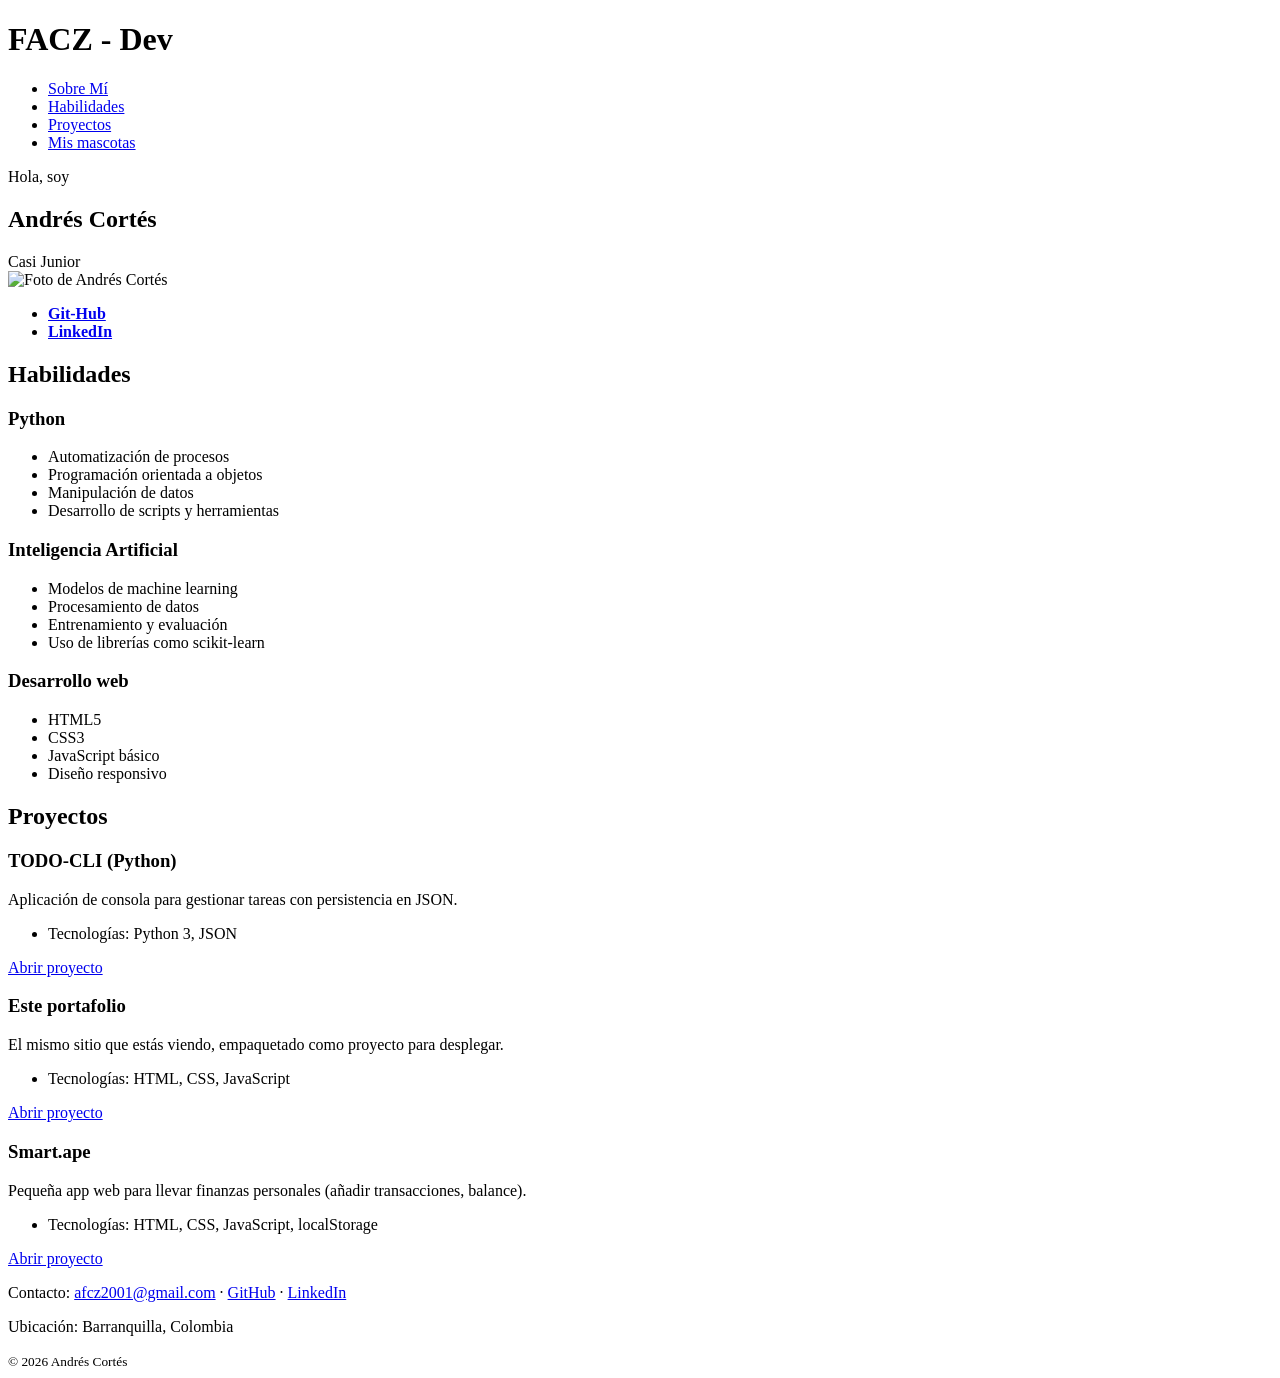
==== index.html @ 89723fd7 "Refactor footer and projects section for improved layout and responsiveness Co-authored-by: Copilot " ====
<!DOCTYPE html>
<html lang="en">

<head>
    <meta charset="UTF-8">
    <meta name="viewport" content="width=device-width, initial-scale=1.0">
    <meta name="author" content="Andrés Felipe Cortés Zambrano">
    <link rel="icon" href="assets/icons/favicon.ico" type="image/x-icon">
    <link rel="stylesheet" href="css/main.css">
    <link rel="stylesheet" href="css/responsive.css">
    <title>Andrés Cortés-Dev</title>
</head>

<body>
    <header>
        <h1>FACZ - Dev</h1>
        <button class="hamburger" aria-label="Abrir menú" aria-expanded="false" aria-controls="main-nav">
            <span></span>
            <span></span>
            <span></span>
        </button>
        <nav class="items_list" id="main-nav">
            <ul class="header_list">
                <li><a href="#sobre-mi">Sobre Mí</a></li>
                <li><a href="#habilidades">Habilidades</a></li>
                <li><a href="#proyectos">Proyectos</a></li>
                <li><a href="#">Mis mascotas</a></li>
            </ul>
        </nav>
    </header>
    <main>
        <section id="sobre-mi" class="presentacion">
            <div class="contenedor-presentacion">
                <div class="texto-presentacion">
                    <p>Hola, soy</p>
                    <h2>Andrés Cortés</h2>
                    <span>Casi Junior</span>

                </div>
                <div class="foto-presentacion">
                    <img src="assets/images/chris_guapo.jpg" width="200" alt="Foto de Andrés Cortés"
                        class="presentacion-img">
                    <div class="social_media">
                        <ul class="social_media_list">
                            <li class="social_media_links"><a
                                    href="https://github.com/Facz21"><strong>Git-Hub</strong></a></li>
                            <li class="social_media_links"><a href="#"><strong>LinkedIn</strong></a></li>
                        </ul>
                    </div>
                </div>

            </div>
        </section>

        <section id="habilidades" class="habilidades">
            <h2>Habilidades</h2>

            <div class="habilidades-grid">
                <article class="habilidad-card">
                    <h3>Python</h3>
                    <ul>
                        <li>Automatización de procesos</li>
                        <li>Programación orientada a objetos</li>
                        <li>Manipulación de datos</li>
                        <li>Desarrollo de scripts y herramientas</li>
                    </ul>
                </article>

                <article class="habilidad-card">
                    <h3>Inteligencia Artificial</h3>
                    <ul>
                        <li>Modelos de machine learning</li>
                        <li>Procesamiento de datos</li>
                        <li>Entrenamiento y evaluación</li>
                        <li>Uso de librerías como scikit-learn</li>
                    </ul>
                </article>

                <article class="habilidad-card">
                    <h3>Desarrollo web</h3>
                    <ul>
                        <li>HTML5</li>
                        <li>CSS3</li>
                        <li>JavaScript básico</li>
                        <li>Diseño responsivo</li>
                    </ul>
                </article>
            </div>
        </section>

        <section id="proyectos" class="projects">

            <h2>Proyectos</h2>
            <article class="projects-section">
                <div class="projects-grid">
                    <article class="project-card">
                        <h3>TODO-CLI (Python)</h3>
                        <p>Aplicación de consola para gestionar tareas con persistencia en JSON.</p>
                        <ul>
                            <li>Tecnologías: Python 3, JSON</li>
                        </ul>
                        <a href="https://github.com/Facz21/TODO-Python-CLI" class="btn" aria-label="Abrir proyecto TODO-CLI">Abrir proyecto</a>
                    </article>

                    <article class="project-card">
                        <h3>Este portafolio</h3>
                        <p>El mismo sitio que estás viendo, empaquetado como proyecto para desplegar.</p>
                        <ul>
                            <li>Tecnologías: HTML, CSS, JavaScript</li>
                        </ul>
                        <a href="https://github.com/Facz21/Facz21.github.io" class="btn" aria-label="Abrir proyecto Portfolio">Abrir proyecto</a>
                    </article>

                    <article class="project-card">
                        <h3>Smart.ape</h3>
                        <p>Pequeña app web para llevar finanzas personales (añadir transacciones, balance).</p>
                        <ul>
                            <li>Tecnologías: HTML, CSS, JavaScript, localStorage</li>
                        </ul>
                        <a href="https://github.com/Facz21/Smart-APE" class="btn" aria-label="Abrir proyecto Smart Ape">Abrir proyecto</a>
                    </article>
                </div>
            </article>

        </section>
    </main>
    <footer>
        <div class="footer-container">
            <p>Contacto: <a href="mailto:afcz2001@gmail.com">afcz2001@gmail.com</a> · <a href="https://github.com/Facz21" target="_blank" rel="noopener">GitHub</a> · <a href="#">LinkedIn</a></p>
            <p>Ubicación: Barranquilla, Colombia</p>
            <small>© 2026 Andrés Cortés</small>
        </div>
    </footer>
    <script src="js/hamburger.js" defer></script>
    <script src="js/alert.js" defer></script>
</body>

</html>
---- css/responsive.css ----
/* =====================
   Hamburger button (hidden on desktop)
   ===================== */

.hamburger {
  display: none;
  flex-direction: column;
  justify-content: center;
  gap: 6px;
  width: 32px;
  height: 32px;
  background: none;
  border: none;
  cursor: pointer;
  margin-right: 1.5rem;
  z-index: 1001;
}

.hamburger span {
  display: block;
  height: 4px;
  width: 100%;
  background-color: #222;
  border-radius: 2px;
  transition: transform 0.3s ease, opacity 0.3s ease;
}

/* Animated X when active */
.hamburger.is-active span:nth-child(1) {
  transform: translateY(10px) rotate(45deg);
}

.hamburger.is-active span:nth-child(2) {
  opacity: 0;
}

.hamburger.is-active span:nth-child(3) {
  transform: translateY(-10px) rotate(-45deg);
}

/* =====================
   Tablet – ≤ 900px
   ===================== */
@media (max-width: 900px) {
  .contenedor-presentacion {
    flex-direction: column;
    align-items: center;
    gap: 1.5rem;
  }

  .texto-presentacion {
    margin-bottom: 0;
  }

  .texto-presentacion h2 {
    font-size: 3rem;
  }

  main section {
    margin: 1.5rem 1rem;
    padding: 1.5rem;
  }

  footer {
    justify-content: center;
    padding: 1rem 0;
  }

  .footer-container {
    flex-direction: row;
    align-items: center;
    justify-content: center;
    gap: 2rem;
    padding: 1rem 48px;
  }

  footer p {
    padding-left: 0;
    padding-right: 0;
  }
}

/* =====================
   Mobile – ≤ 768px
   ===================== */
@media (max-width: 768px) {

  /* Header layout */
  header {
    flex-wrap: wrap;
    position: relative;
    align-items: center;
  }

  /* Show hamburger button */
  .hamburger {
    display: flex;
  }

  /* Hide nav by default on mobile */
  .items_list {
    width: 100%;
    max-height: 0;
    overflow: hidden;
    transition: max-height 0.35s ease;
  }

  /* Show nav when active */
  .items_list.nav-open {
    max-height: 300px;
  }

  /* Stack links vertically */
  .header_list {
    flex-direction: column;
    gap: 0;
    margin-right: 0;
    padding: 0.5rem 1.5rem 1rem;
  }

  .header_list li {
    margin: 0.4rem 0;
    font-size: 1.1rem;
  }

  /* Presentation */
  .contenedor-presentacion {
    flex-direction: column;
    align-items: center;
    gap: 1.2rem;
  }

  .texto-presentacion {
    margin-bottom: 0;
  }

  .texto-presentacion p {
    font-size: 1.4rem;
  }

  .texto-presentacion h2 {
    font-size: 2.2rem;
  }

  .texto-presentacion span {
    font-size: 1.5rem;
  }

  .foto-presentacion {
    align-items: center;
    width: 100%;
  }

  .foto-presentacion .presentacion-img {
    width: 10rem;
    height: 13rem;
  }

  main section {
    margin: 1rem 0.5rem;
    padding: 1rem;
  }

  
 .footer-container {
    flex-direction: column;
    text-align: center;
    gap: 0.5rem;
    padding: 1rem 0.5rem;
  }
}

@media (max-width: 600px) {
  .projects-section {
    grid-template-columns: 1fr;
    gap: 1rem;
  }

  .projects-card {
    padding: 1rem;
    border-radius: 14px;
  }
}

@media (max-width: 480px) {
  main {
    padding: 1rem;
  }

  main section {
    padding: 1rem;
  }
}

/* =====================
   Small mobile – ≤ 480px
   ===================== */
@media (max-width: 480px) {

  h1 {
    margin-left: 1rem;
    font-size: 1.4rem;
  }

  .hamburger {
    margin-right: inherit;
  }


  .texto-presentacion {
    margin-bottom: 0;
  }

  .texto-presentacion p {
    font-size: 1.1rem;

  }

  .texto-presentacion h2 {
    font-size: 1.7rem;
  }

  .texto-presentacion span {
    font-size: 1.2rem;
  }

  .foto-presentacion .presentacion-img {
    width: 8rem;
    height: 10rem;
    display: block;
    margin: 0 auto;
  }

  .social_media_links {
    font-size: 1.1rem;
  }

  .footer-container {
    font-size: 0.9rem;
  }

  main section {
    margin: 0.5rem 0.25rem;
    padding: 0.75rem;
    border-radius: 15px;
  }
}
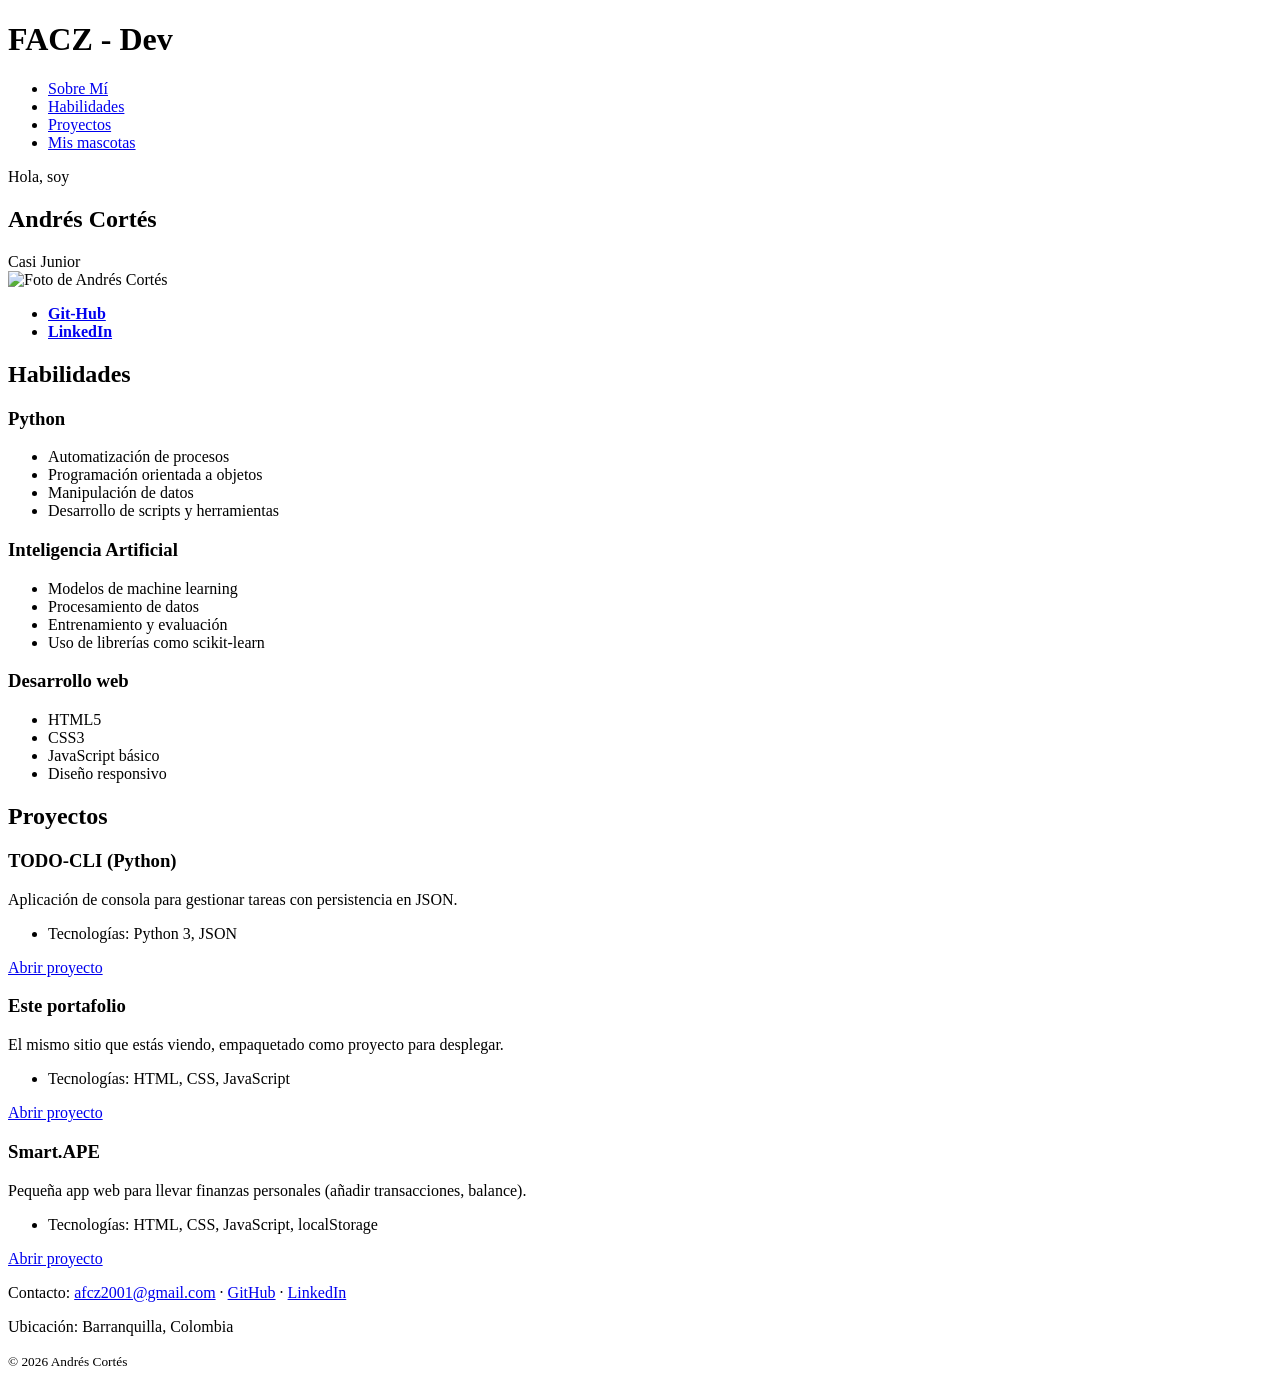
==== commit faf9e4de: "Correct capitalization of project name in index.html" ====
--- a/index.html
+++ b/index.html
@@ -44,7 +44,9 @@
                         <ul class="social_media_list">
                             <li class="social_media_links"><a
                                     href="https://github.com/Facz21"><strong>Git-Hub</strong></a></li>
-                            <li class="social_media_links"><a href="#"><strong>LinkedIn</strong></a></li>
+                            <li class="social_media_links"><a
+                                    href="https://co.linkedin.com/in/andr%C3%A9s-felipe-cort%C3%A9s-zambrano-b01310283"><strong>LinkedIn</strong></a>
+                            </li>
                         </ul>
                     </div>
                 </div>
@@ -99,7 +101,8 @@
                         <ul>
                             <li>Tecnologías: Python 3, JSON</li>
                         </ul>
-                        <a href="https://github.com/Facz21/TODO-Python-CLI" class="btn" aria-label="Abrir proyecto TODO-CLI">Abrir proyecto</a>
+                        <a href="https://github.com/Facz21/TODO-Python-CLI" class="btn"
+                            aria-label="Abrir proyecto TODO-CLI">Abrir proyecto</a>
                     </article>
 
                     <article class="project-card">
@@ -108,16 +111,18 @@
                         <ul>
                             <li>Tecnologías: HTML, CSS, JavaScript</li>
                         </ul>
-                        <a href="https://github.com/Facz21/Facz21.github.io" class="btn" aria-label="Abrir proyecto Portfolio">Abrir proyecto</a>
+                        <a href="https://github.com/Facz21/Facz21.github.io" class="btn"
+                            aria-label="Abrir proyecto Portfolio">Abrir proyecto</a>
                     </article>
 
                     <article class="project-card">
-                        <h3>Smart.ape</h3>
+                        <h3>Smart.APE</h3>
                         <p>Pequeña app web para llevar finanzas personales (añadir transacciones, balance).</p>
                         <ul>
                             <li>Tecnologías: HTML, CSS, JavaScript, localStorage</li>
                         </ul>
-                        <a href="https://github.com/Facz21/Smart-APE" class="btn" aria-label="Abrir proyecto Smart Ape">Abrir proyecto</a>
+                        <a href="https://github.com/Facz21/smart-ape.github.io" class="btn"
+                            aria-label="Abrir proyecto Smart Ape">Abrir proyecto</a>
                     </article>
                 </div>
             </article>
@@ -126,7 +131,9 @@
     </main>
     <footer>
         <div class="footer-container">
-            <p>Contacto: <a href="mailto:afcz2001@gmail.com">afcz2001@gmail.com</a> · <a href="https://github.com/Facz21" target="_blank" rel="noopener">GitHub</a> · <a href="#">LinkedIn</a></p>
+            <p>Contacto: <a href="mailto:afcz2001@gmail.com">afcz2001@gmail.com</a> · <a
+                    href="https://github.com/Facz21" target="_blank" rel="noopener">GitHub</a> · <a
+                    href="https://co.linkedin.com/in/andr%C3%A9s-felipe-cort%C3%A9s-zambrano-b01310283">LinkedIn</a></p>
             <p>Ubicación: Barranquilla, Colombia</p>
             <small>© 2026 Andrés Cortés</small>
         </div>
